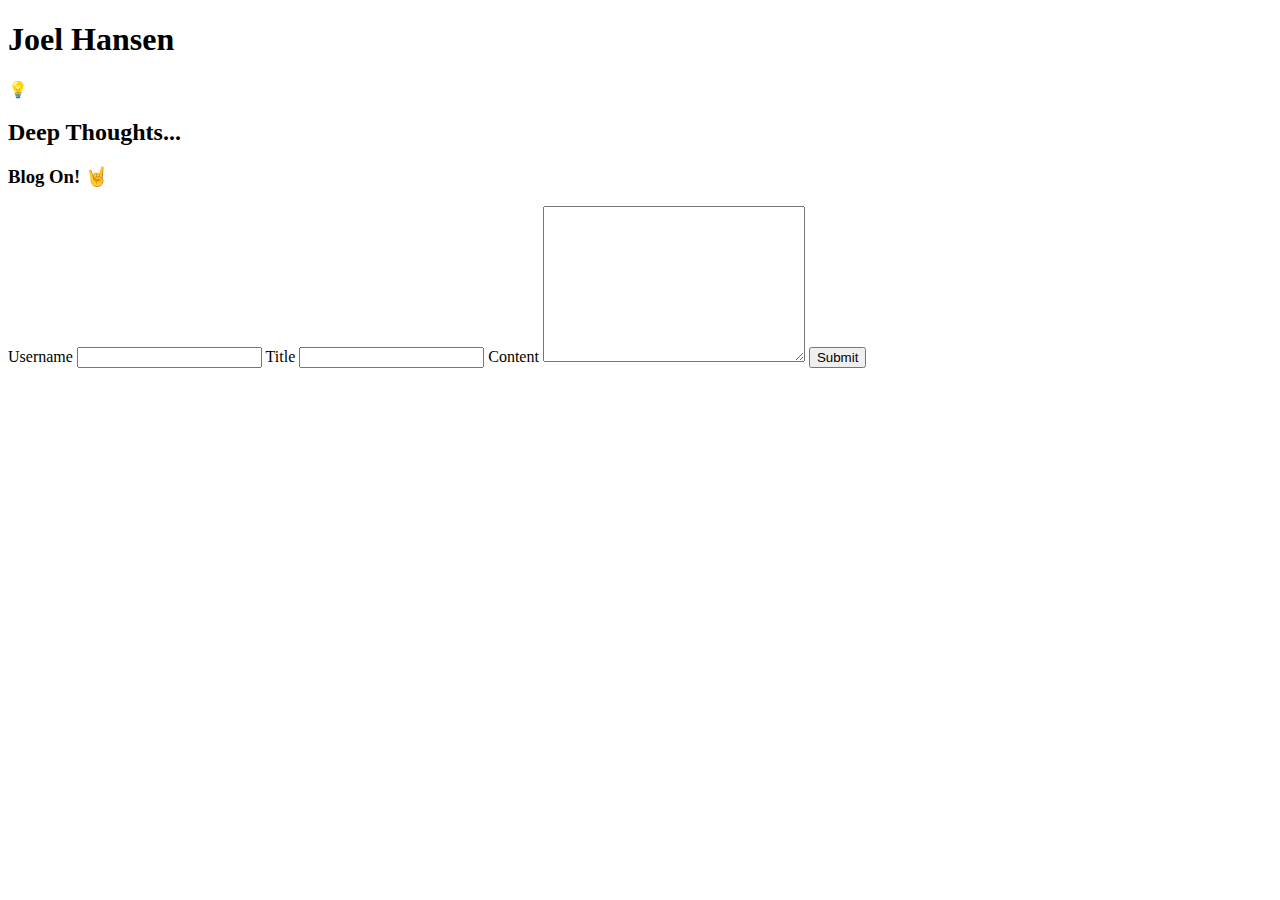
==== index.html @ 8df63b6c "needed to move my index and blog HTML files out of my-blog foloder" ====
<!DOCTYPE html>
<html lang="en">

<head>
  <meta charset="UTF-8">
  <meta name="viewport" content="width=device-width, initial-scale=1.0">
  <link rel="stylesheet" href="./assets/css/style.css">
  <link rel="stylesheet" href="./assets/css/form.css">
  <title>Deep Thoughts...landing page</title>

</head>

<!--  -->

<body>
  <header>
    <h1>Joel Hansen</h1>
    <span id="switch" >&#128161;</span>
  </header>

  <main>
    <h2 id="deep">Deep Thoughts...</h2>


    <aside>
      <h3>Blog On! &#129304 </h3>

      <form class="form">
        <label for="username">Username</label>
        <input id="username" type="text" />
        <label for="title">Title</label>
        <input id="title" type="text" />
        <label for="content">Content</label>
        <textarea id="content" type="text" cols="30" rows="10"></textarea>
        <!--be sure to check on cols and rows in case it causes problems-->
        <button id="submit">Submit</button>
        <!--form fields: username, title, content and submit button along with prompt that  -->


      </form>
    </aside>
  </main>

  <script src="./js/form.js"></script>
  <script src="./js/logic.js"></script>

</body>

</html>

<!--  Structure for blog assignment
  - landing page with containing a form with labels and inputs for username, blog title, and blog content

  - submit the form,
     THEN blog post data is stored to localStorage

  
  
  
  notes on homework 4
  1. create dummy data for a single blog post
  2. can i save that data to local storage.
  3. how do we send a user from one page to another.  
  4. read data that's in localStorage, and parse it into something usable.  
  5. Display all the data on the screen

  6.Create a form that will put each blog item into the code.  

-->
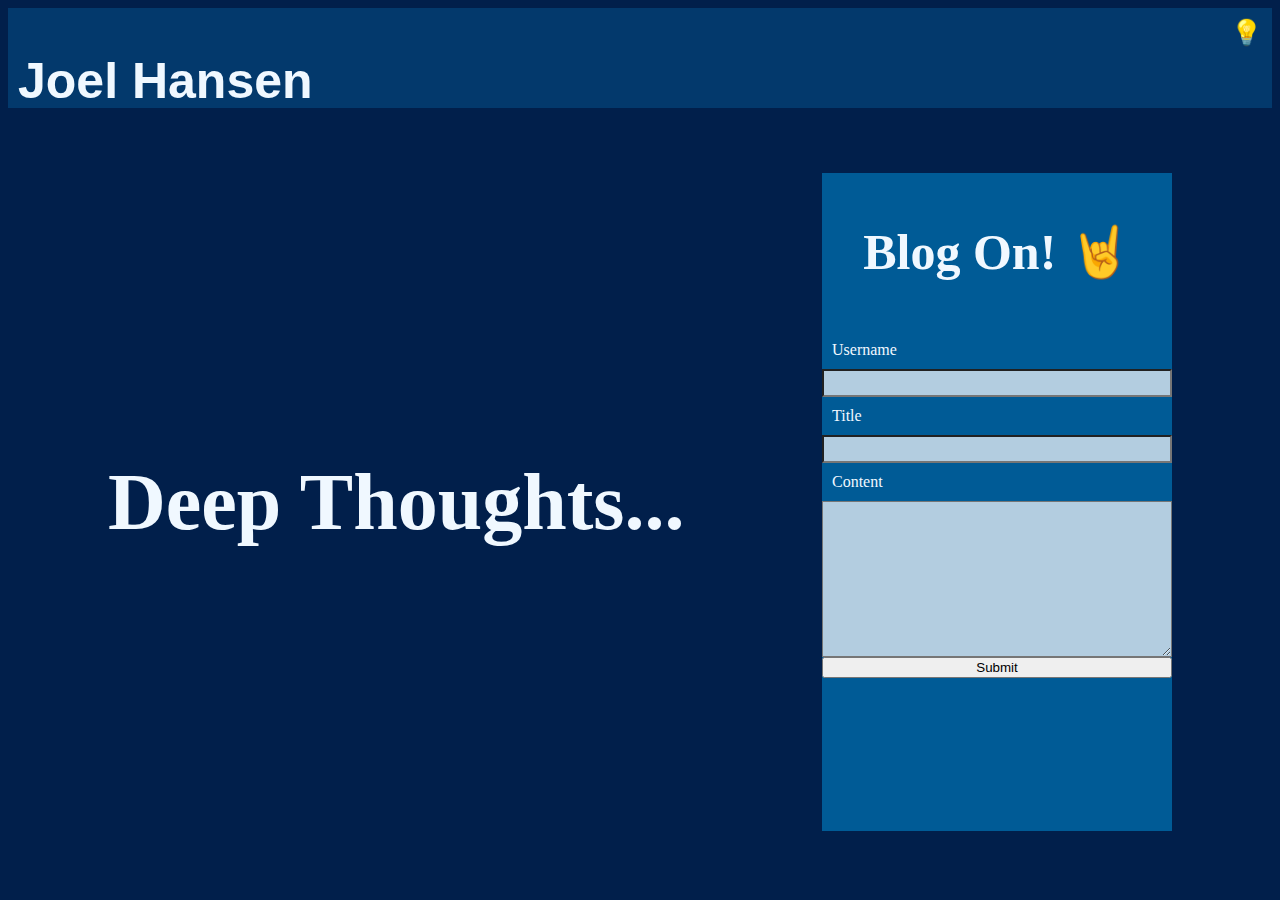
==== commit c461aad2: "files" ====
--- a/index.html
+++ b/index.html
@@ -4,8 +4,8 @@
 <head>
   <meta charset="UTF-8">
   <meta name="viewport" content="width=device-width, initial-scale=1.0">
-  <link rel="stylesheet" href="./assets/css/style.css">
-  <link rel="stylesheet" href="./assets/css/form.css">
+  <link rel="stylesheet" href="./my-blog/assets/css/style.css">
+  <link rel="stylesheet" href="./my-blog/assets/css/form.css">
   <title>Deep Thoughts...landing page</title>
 
 </head>
@@ -41,8 +41,8 @@
     </aside>
   </main>
 
-  <script src="./js/form.js"></script>
-  <script src="./js/logic.js"></script>
+  <script src="./my-blog/js/form.js"></script>
+  <script src="./my-blog/js/logic.js"></script>
 
 </body>
 
--- a/my-blog/assets/css/style.css
+++ b/my-blog/assets/css/style.css
@@ -0,0 +1,68 @@
+body {
+  position: relative;
+  background-color: rgb(1,31,75);
+}
+
+header, main, aside {
+  display: flex;
+  color: aliceblue;
+
+}
+
+main {
+  justify-content:space-between;
+  padding-top: 10px;
+  top:5rem;
+  align-content: center;
+  align-items: center;
+  
+  
+}
+
+aside {
+  justify-content: right;
+  flex-direction: column;
+  margin: 50px 100px;
+  align-items: center;
+  background-color: rgb(0,91,150);
+  color: aliceblue;
+}
+
+h3 {
+  font-size: 50px;
+}
+
+input, textarea {
+  background-color: rgb(179,205,224);
+}
+
+header {
+  height: 5rem;
+  padding: 10px;
+  margin-bottom: 5px;
+  background-color: rgb(3,57,108);
+  justify-content: space-between;
+}
+
+.form{
+  display: flex;
+  flex-direction: column;
+  height: 500px;
+  width:350px;
+
+}
+
+label {
+  padding:10px;
+}
+
+#deep {
+  justify-content: center;
+  margin-left: 100px;
+  color: aliceblue;
+  font-size: 80px;
+}
+
+input {
+ height:22px;
+}
--- a/my-blog/assets/css/form.css
+++ b/my-blog/assets/css/form.css
@@ -0,0 +1,20 @@
+header {
+  font-size: 25px;
+  font-family: 'Gill Sans', 'Gill Sans MT', Calibri, 'Trebuchet MS', sans-serif;
+  height: 5rem;
+  padding: 10px;
+  margin-bottom: 5px;
+  background-color: rgb(3, 57, 108);
+  color: aliceblue;
+}
+
+.light {
+  background-color:rgb(186,179,170);
+  color:black;
+}
+
+header.light{
+  background-color:rgb(145,143,141);
+  color:black;
+}
+
